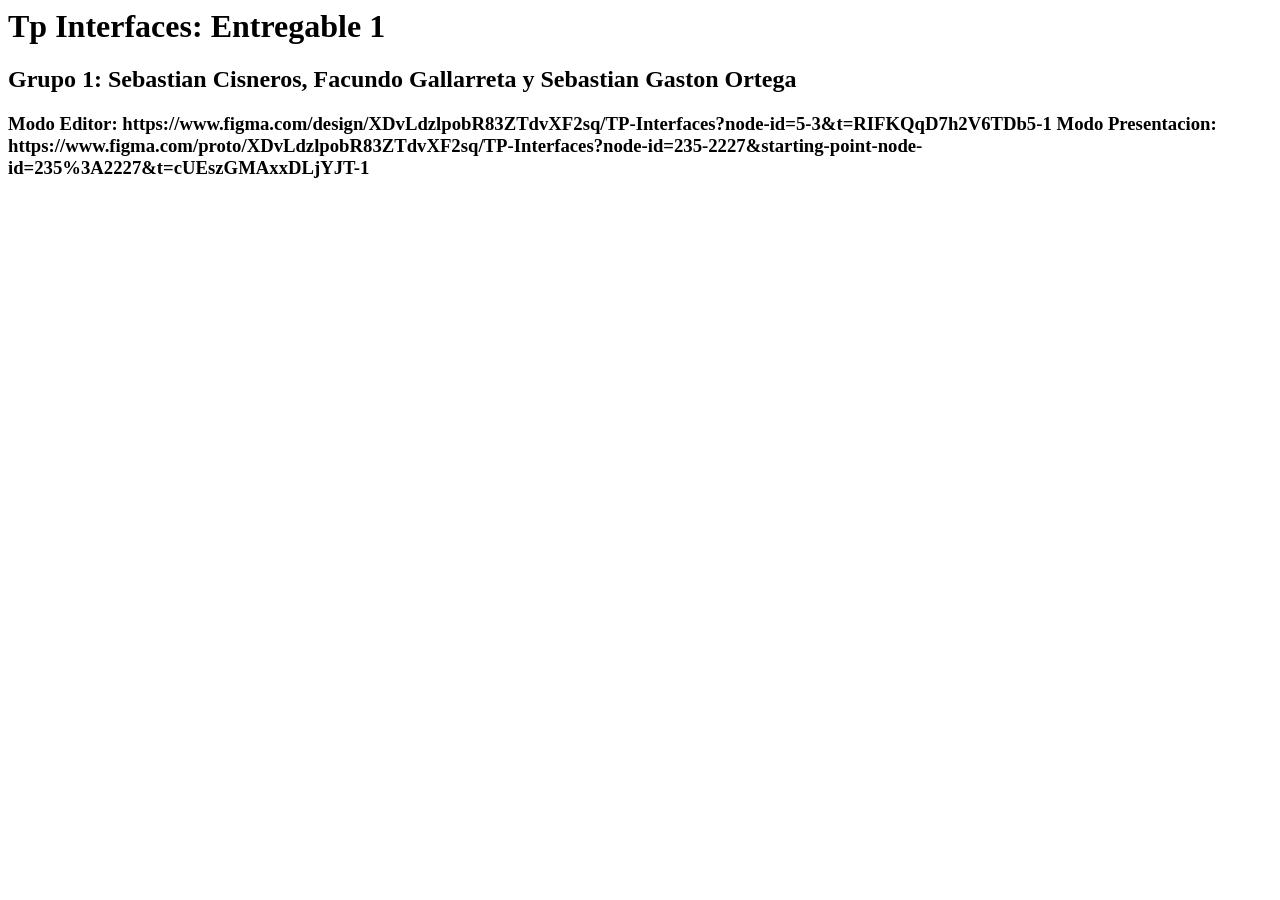
==== Entregable_1/index.html @ 2f5d17aa "Correccion de index.html" ====
<DOCTYPE! html>
  <html lang="es">
    <head>
      <meta charset="UTF-8" />
      <meta http-equiv="X-UA-Compatible" content="IE=edge" />
      <meta name="viewport" content="width=device-width, initial-scale=1.0" />
      <title>Tp Interfaces: Entregable 1</title>
    </head>
    <body>
      <h1>Tp Interfaces: Entregable 1</h1>
      <h2>
        Grupo 1: Sebastian Cisneros, Facundo Gallarreta y Sebastian Gaston
        Ortega
      </h2>
      <h3>
        Modo Editor:
        https://www.figma.com/design/XDvLdzlpobR83ZTdvXF2sq/TP-Interfaces?node-id=5-3&t=RIFKQqD7h2V6TDb5-1
        Modo Presentacion:
        https://www.figma.com/proto/XDvLdzlpobR83ZTdvXF2sq/TP-Interfaces?node-id=235-2227&starting-point-node-id=235%3A2227&t=cUEszGMAxxDLjYJT-1
      </h3>
    </body>
  </html></DOCTYPE!
>
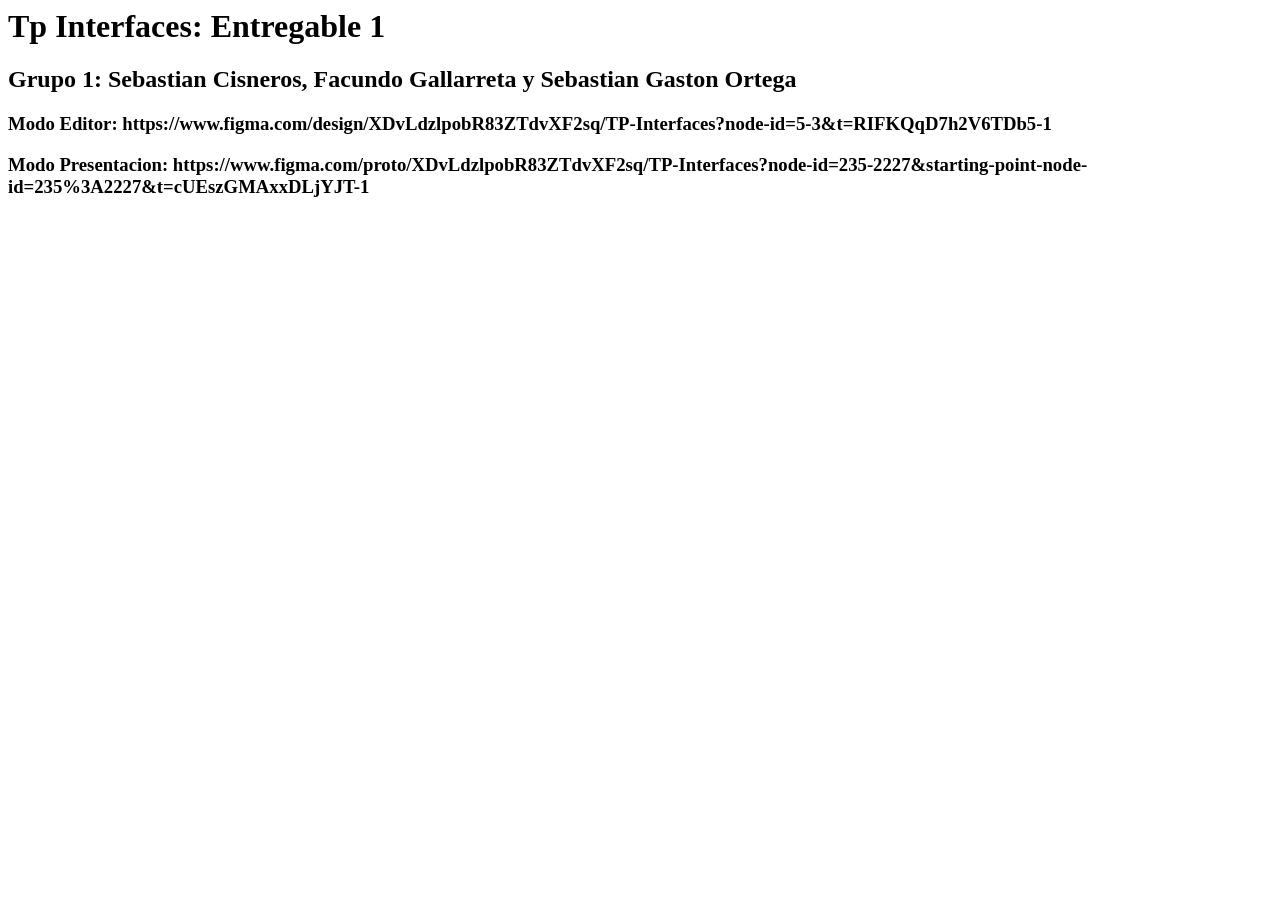
==== commit dbdf8f46: "2da Correccion index.html" ====
--- a/Entregable_1/index.html
+++ b/Entregable_1/index.html
@@ -15,6 +15,8 @@
       <h3>
         Modo Editor:
         https://www.figma.com/design/XDvLdzlpobR83ZTdvXF2sq/TP-Interfaces?node-id=5-3&t=RIFKQqD7h2V6TDb5-1
+      </h3>
+      <h3>
         Modo Presentacion:
         https://www.figma.com/proto/XDvLdzlpobR83ZTdvXF2sq/TP-Interfaces?node-id=235-2227&starting-point-node-id=235%3A2227&t=cUEszGMAxxDLjYJT-1
       </h3>
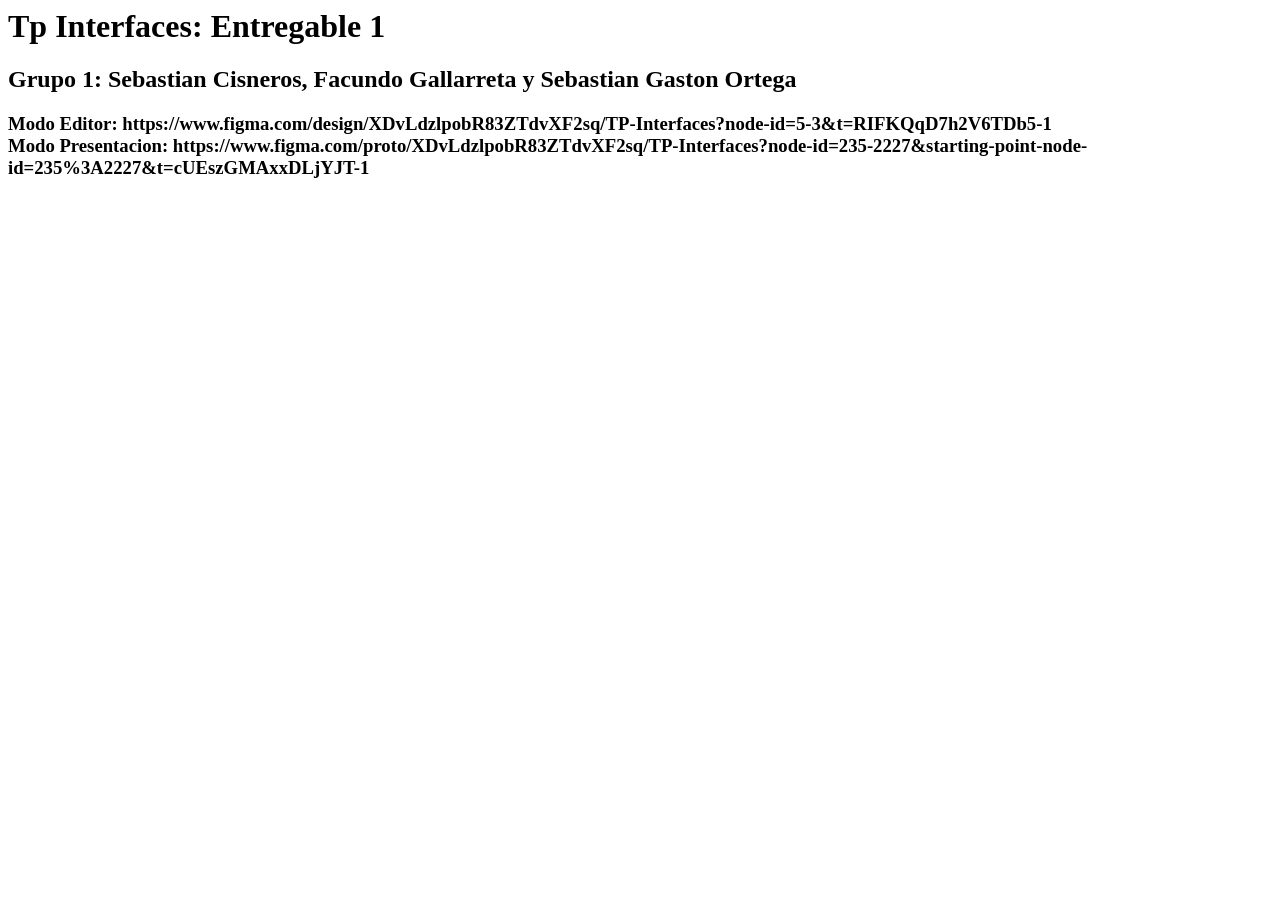
==== commit 0b49d9f0: "Correcion error link" ====
--- a/Entregable_1/index.html
+++ b/Entregable_1/index.html
@@ -14,9 +14,7 @@
       </h2>
       <h3>
         Modo Editor:
-        https://www.figma.com/design/XDvLdzlpobR83ZTdvXF2sq/TP-Interfaces?node-id=5-3&t=RIFKQqD7h2V6TDb5-1
-      </h3>
-      <h3>
+        https://www.figma.com/design/XDvLdzlpobR83ZTdvXF2sq/TP-Interfaces?node-id=5-3&t=RIFKQqD7h2V6TDb5-1<br>
         Modo Presentacion:
         https://www.figma.com/proto/XDvLdzlpobR83ZTdvXF2sq/TP-Interfaces?node-id=235-2227&starting-point-node-id=235%3A2227&t=cUEszGMAxxDLjYJT-1
       </h3>
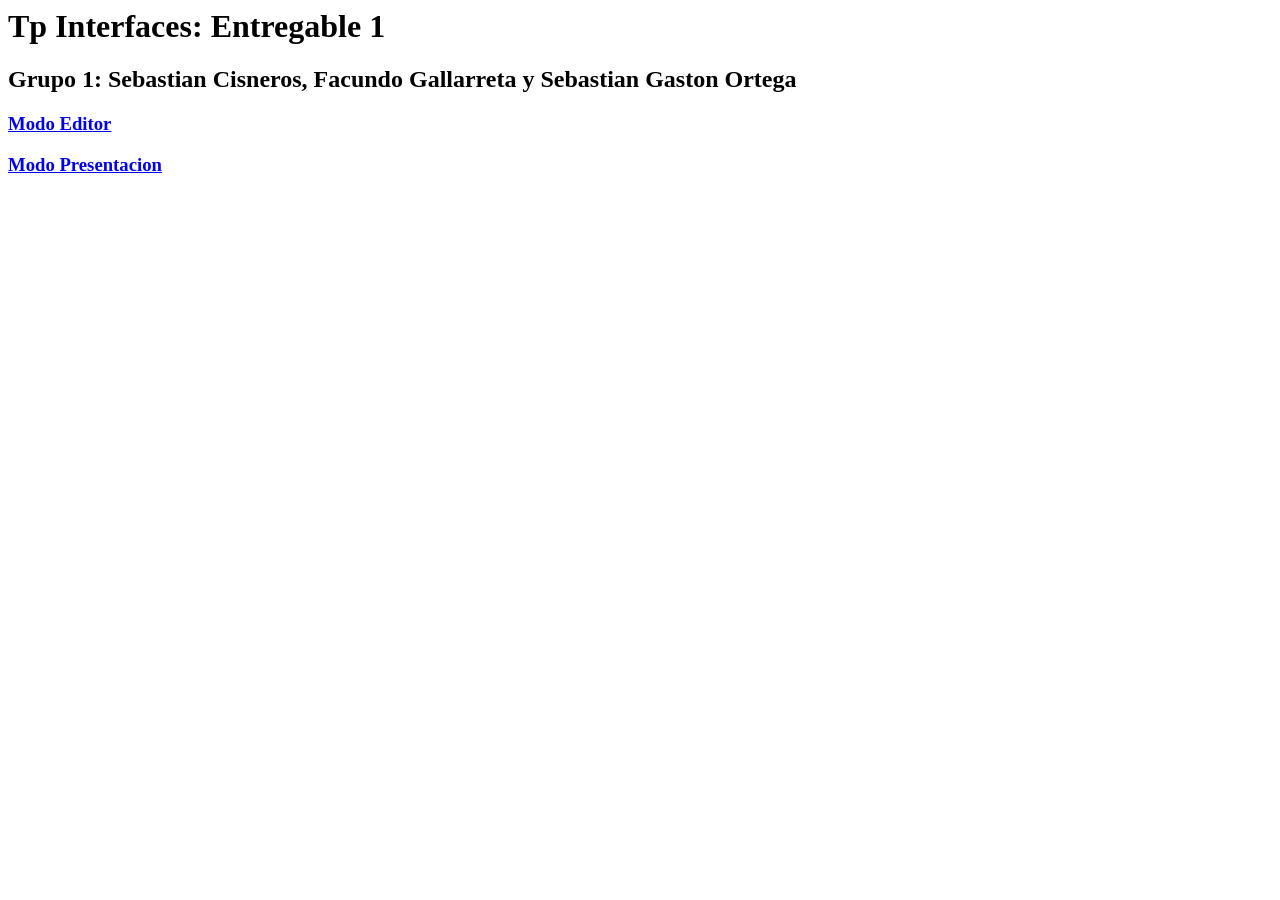
==== commit dd613f96: "Corregido html de github pages" ====
--- a/Entregable_1/index.html
+++ b/Entregable_1/index.html
@@ -12,12 +12,15 @@
         Grupo 1: Sebastian Cisneros, Facundo Gallarreta y Sebastian Gaston
         Ortega
       </h2>
+
       <h3>
-        Modo Editor:
-        https://www.figma.com/design/XDvLdzlpobR83ZTdvXF2sq/TP-Interfaces?node-id=5-3&t=RIFKQqD7h2V6TDb5-1<br>
-        Modo Presentacion:
-        https://www.figma.com/proto/XDvLdzlpobR83ZTdvXF2sq/TP-Interfaces?node-id=235-2227&starting-point-node-id=235%3A2227&t=cUEszGMAxxDLjYJT-1
+        <a href="https://www.figma.com/design/XDvLdzlpobR83ZTdvXF2sq/TP-Interfaces?node-id=5-3&t=RIFKQqD7h2V6TDb5-1">Modo Editor</a>
       </h3>
-    </body>
+
+      <h3>
+        <a href="https://www.figma.com/proto/XDvLdzlpobR83ZTdvXF2sq/TP-Interfaces?node-id=235-2227&starting-point-node-id=235%3A2227&t=cUEszGMAxxDLjYJT-1">Modo Presentacion</a>
+      </h3>
+      
+      </body>
   </html></DOCTYPE!
 >
